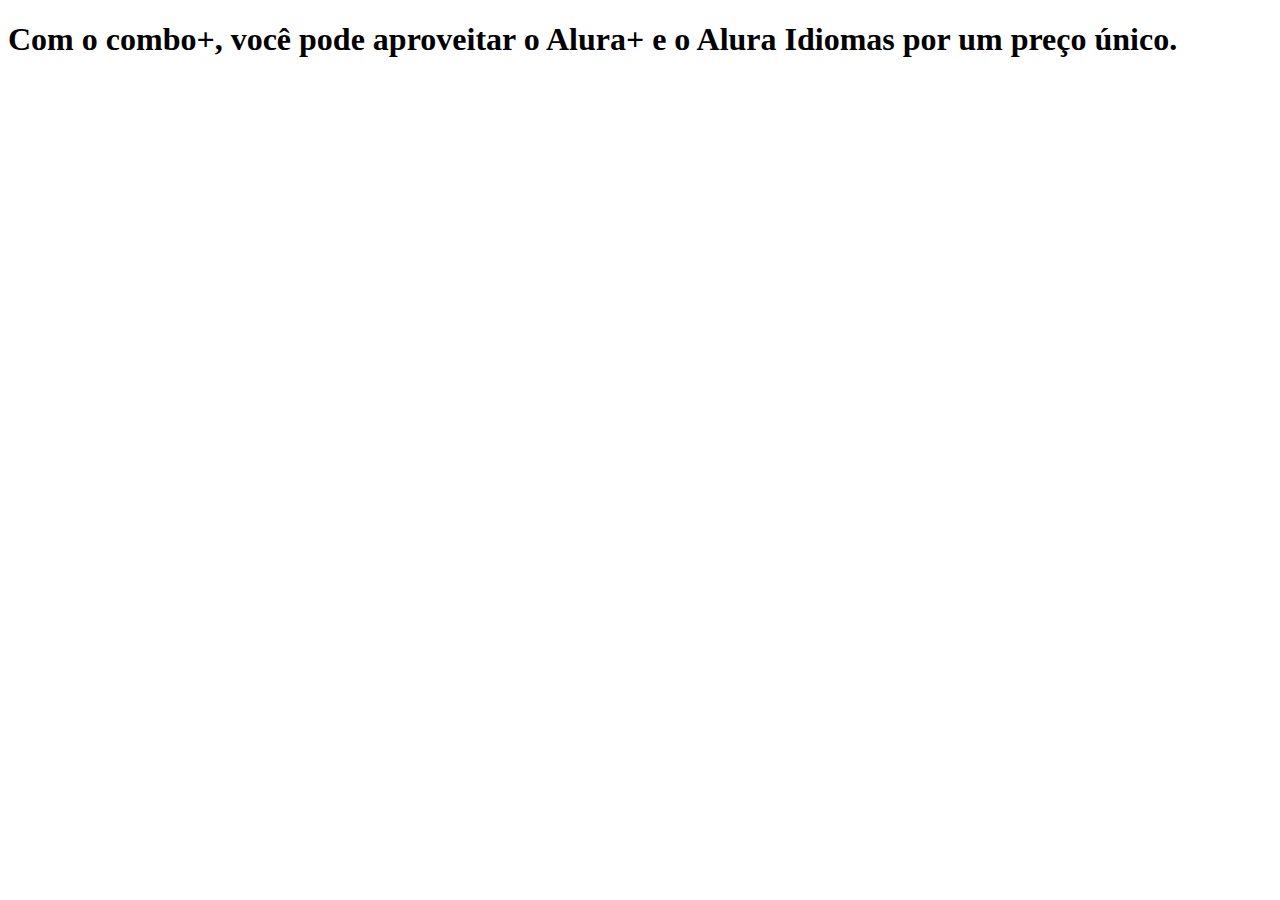
==== index.html @ 875167e9 "Add files via upload" ====
<!DOCTYPE html>
<html lang="pt-br">
<head>
    <meta charset="UTF-8">
    <meta http-equiv="X-UA-Compatible" content="IE=edge">
    <meta name="viewport" content="width=device-width, initial-scale=1.0">
    <link rel="stylesheet" href="style.css">
    <title>Document</title>
</head>
<body>
  <h1> Com o combo+, você pode aproveitar o Alura+ e o Alura Idiomas por um preço único.
    
  </h1>  
</body>
</html>
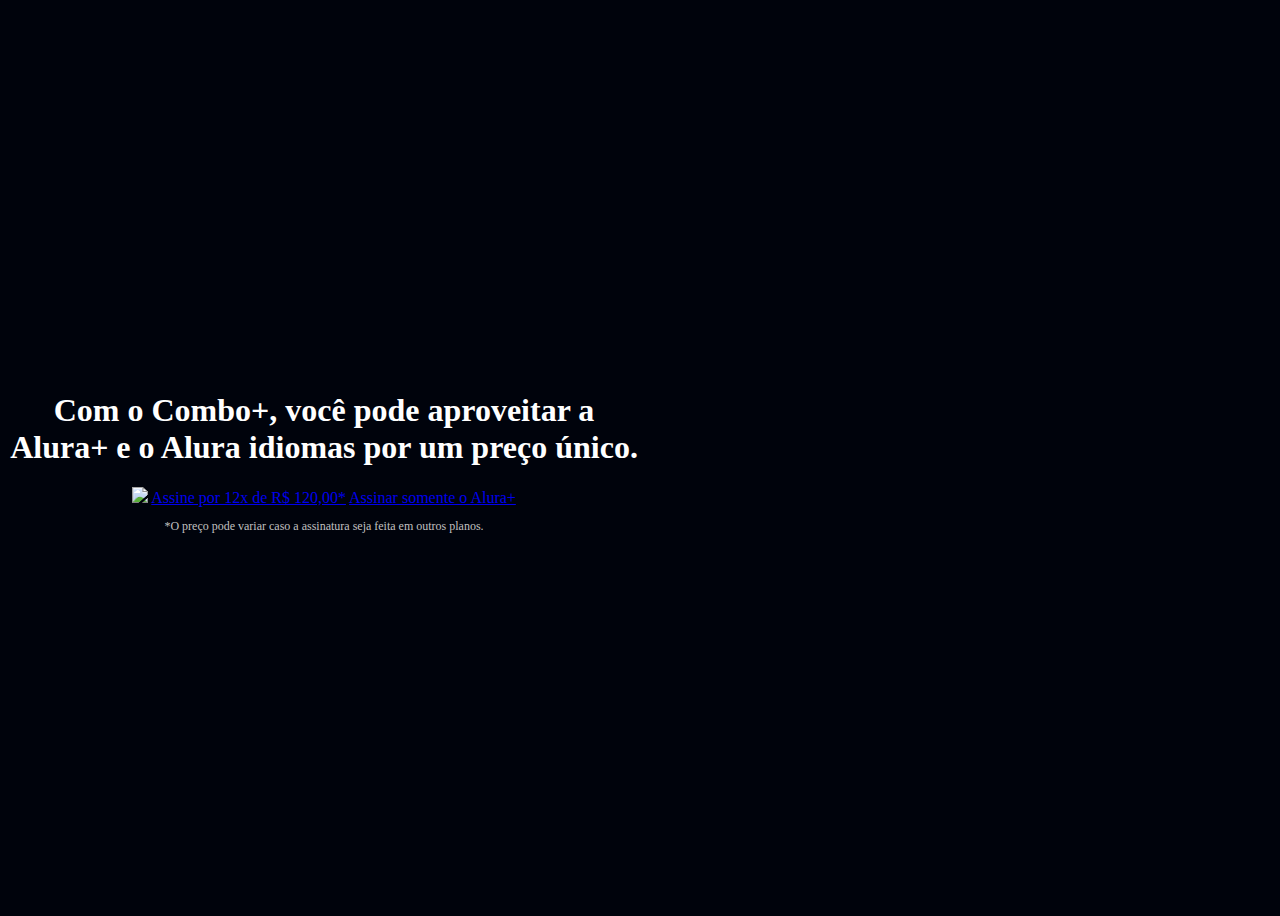
==== commit d80b17ee: "Add files via upload" ====
--- a/index.html
+++ b/index.html
@@ -1,15 +1,27 @@
 <!DOCTYPE html>
 <html lang="pt-br">
+
 <head>
     <meta charset="UTF-8">
-    <meta http-equiv="X-UA-Compatible" content="IE=edge">
     <meta name="viewport" content="width=device-width, initial-scale=1.0">
     <link rel="stylesheet" href="style.css">
-    <title>Document</title>
+    <link rel="shortcut icon" href="favicon.ico" type="image/x-icon">
+    <title>Alura Plus Andreatta</title>
 </head>
+
 <body>
-  <h1> Com o combo+, você pode aproveitar o Alura+ e o Alura Idiomas por um preço único.
-    
-  </h1>  
+    <section class="principal container">
+        <div class="container_caixa">
+           <h1>Com o Combo+, você pode aproveitar a Alura+
+                e o Alura idiomas por um preço único.
+            </h1>
+            <img src="img/Combo.png">
+
+            <a href="www.alura.com.br&quot; class="container__botao">Assine por 12x de R$ 120,00*</a>
+            <a href="www.alura.com.br&quot; class="container__botao botao_secundario">Assinar somente o Alura+</a>
+            <p class="container__aviso">*O preço pode variar caso a assinatura seja feita em outros planos.</p>
+        </div>
+        </section>
 </body>
+
 </html>--- a/style.css
+++ b/style.css
@@ -0,0 +1,64 @@
+:root {
+    --branco-principal: #FFFFFF;
+    --cinza-secundario: #c0c0c0;
+    --botao-azul: #167bf7;
+    --cor-de-fundo: #00030c;
+}
+
+body {
+    background-color: var(--cor-de-fundo);
+    color: var(--branco-principal);
+}
+
+.principal {
+    background-image: url("img/Background.png");
+    background-repeat: no-repeat;
+    background-size: contain;
+    align-items: center;
+    text-align: center;
+}
+
+.container{
+
+    height: 100vh;
+    display: grid;
+    grid-template-columns: 50% 50%;
+
+}
+
+.container__botao{
+
+    background-color: var(--botao-azul);
+    border-radius: 5px;
+    padding: 1em;
+    color: var(--branco-principal);
+    display: block;
+    text-decoration: none;
+}
+
+.botao_secundario {
+
+    background-color: transparent;
+    border: 2px solid var(--cinza-secundario);
+}
+
+.container__aviso{
+
+    font-size: 12px;
+    color: var(--cinza-secundario);
+}
+
+.container__titulo{
+
+    font-size: 28px;
+    font-weight: 700;
+}
+
+.container__imagem {
+    margin: 1em 0 2em 0;
+}
+
+.container__caixa{
+    margin: 0 6em;
+
+}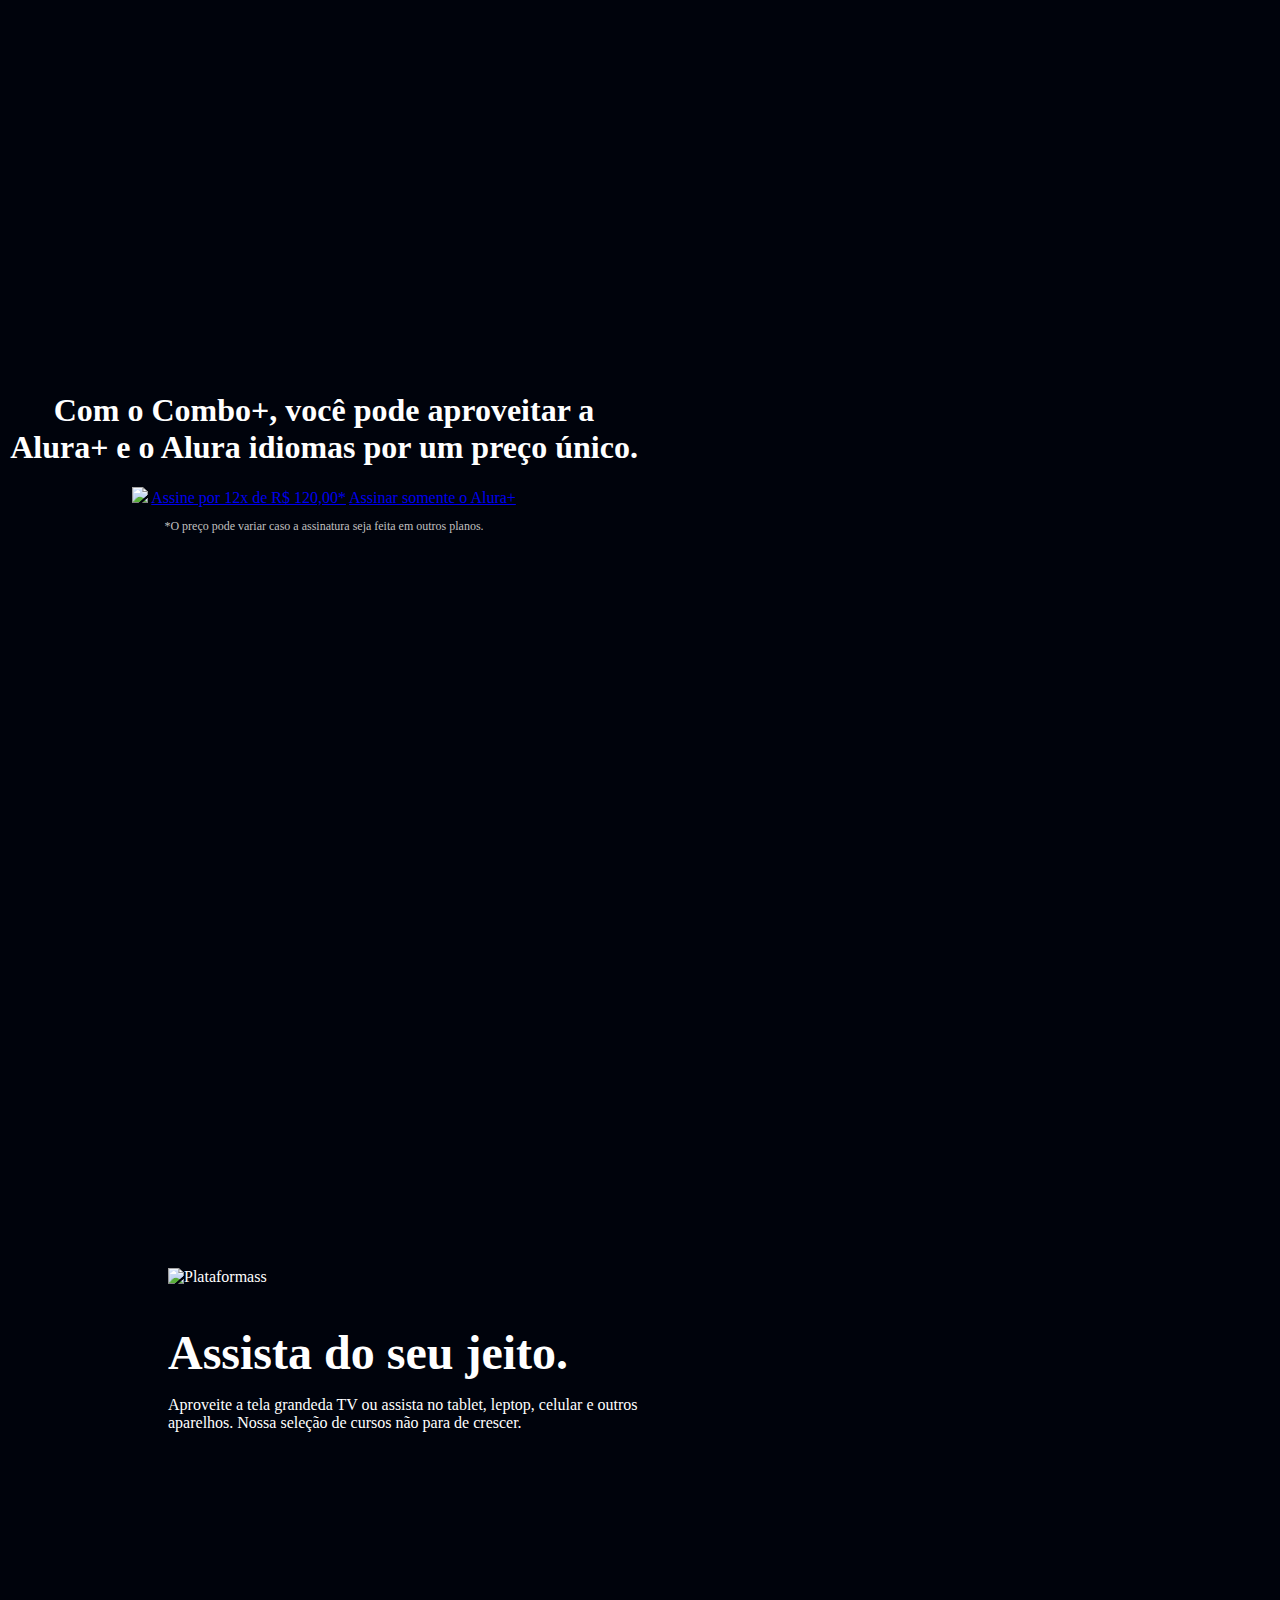
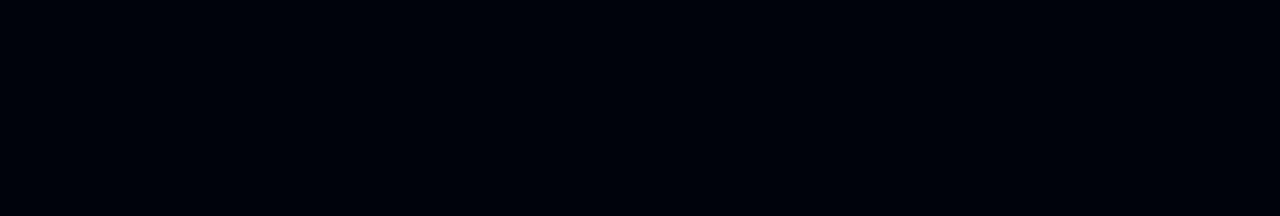
==== commit 9f159330: "index.html" ====
--- a/index.html
+++ b/index.html
@@ -16,12 +16,26 @@
                 e o Alura idiomas por um preço único.
             </h1>
             <img src="img/Combo.png">
-
             <a href="www.alura.com.br&quot; class="container__botao">Assine por 12x de R$ 120,00*</a>
             <a href="www.alura.com.br&quot; class="container__botao botao_secundario">Assinar somente o Alura+</a>
             <p class="container__aviso">*O preço pode variar caso a assinatura seja feita em outros planos.</p>
         </div>
         </section>
-</body>
+    <section class="container secundario">
+       
+        <div class="container__descricao">
+             <img src="img/Plataformas.png" alt="Plataformass">
+            <h2 class="descricao__titulo">Assista do seu jeito.</h2>
+             
+            <p class="descricao__texto">Aproveite a tela grandeda TV ou assista no tablet, leptop, celular e outros aparelhos. Nossa seleção de cursos não para de crescer. </p>
+            
+        </div>
+        
+    </section>
 
-</html>+
+
+    
+</body> 
+
+</html>
--- a/style.css
+++ b/style.css
@@ -60,5 +60,20 @@
 
 .container__caixa{
     margin: 0 6em;
+}
 
+.secundario__imagem {
+    width: 80%;
+}
+
+.secundario {
+    align-items: center;
+    margin: 0 10em;
+}
+
+.descricao__titulo {
+    font-weight: 700;
+    font-size: 48px;
+    color: var(--branco-principal);
+    margin-bottom: 0.1em;
 }